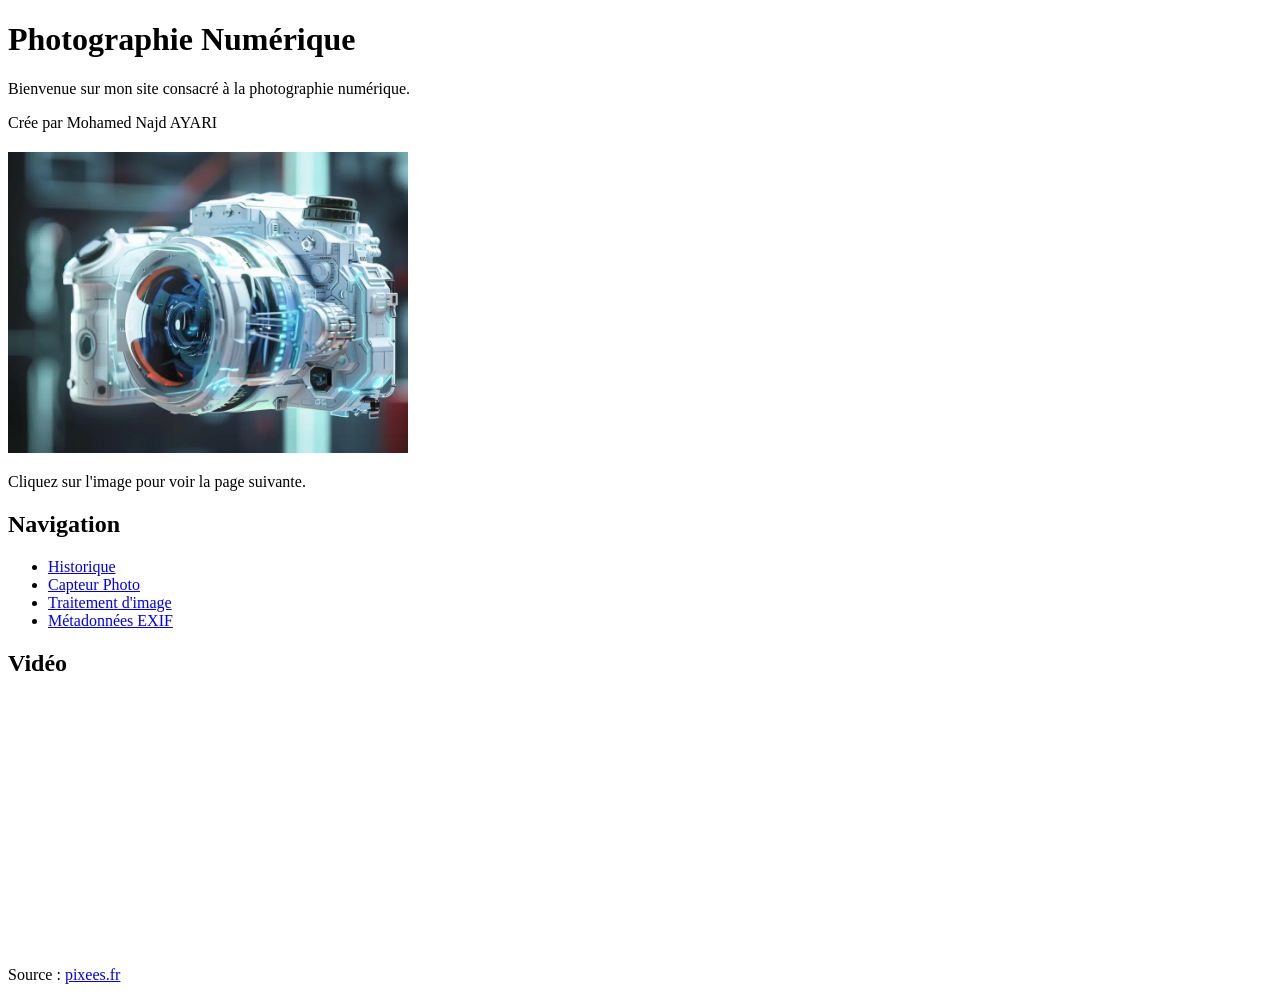
==== index.html @ 78e5d3b6 "Add files via upload" ====
<!DOCTYPE html>

<html>
<head>
<meta charset="UTF-8">
<title>Photographie Numérique</title>
<link rel="stylesheet" href="style.css">
</head>

<body>

<div class="container">

<h1>Photographie Numérique</h1>

<p class="intro">Bienvenue sur mon site consacré à la photographie numérique.</p>

<p class="intro">Crée par Mohamed Najd AYARI</p>

<h2></h2>

<a href="capteur.html">
<img src="images/photonum.webp" width="400">
</a>

<p>Cliquez sur l'image pour voir la page suivante.</p>

<h2>Navigation</h2>

<ul>
<li><a href="historique.html">Historique</a></li>
<li><a href="capteur.html">Capteur Photo</a></li>
<li><a href="traitement.html">Traitement d'image</a></li>
<li><a href="exif.html">Métadonnées EXIF</a></li>
</ul>

<h2>Vidéo</h2>

<iframe width="420" height="250" 
src="https://www.youtube.com/embed/W9Fei01lYGQ"
title="YouTube video"
frameborder="0"
allowfullscreen>
</iframe>


<p>Source :
<a href="https://pixees.fr/informatiquelycee/n_site/snt_photo.html">
pixees.fr
</a>
</p>

</div>

</body>
</html>
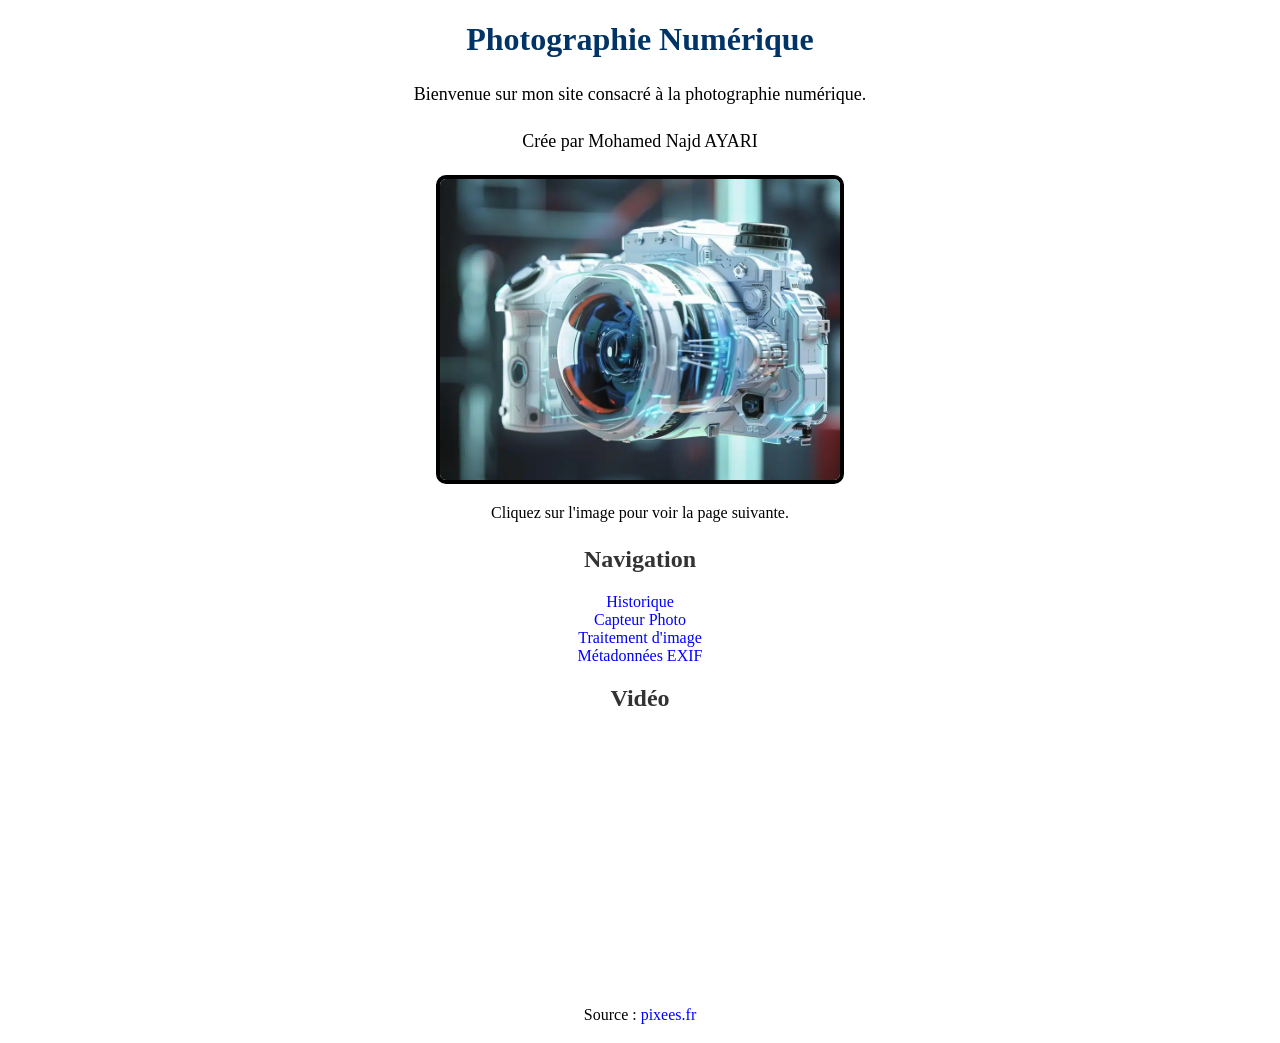
==== commit 4a31712e: "Fix HTML structure and update links to lowercase" ====
--- a/index.html
+++ b/index.html
@@ -54,3 +54,6 @@
 
 </body>
 </html>
+
+
+
--- a/style.css
+++ b/style.css
@@ -0,0 +1,115 @@
+.container{
+text-align:center;
+width:80%;
+margin:auto;
+}
+
+ul{
+list-style-type: none;
+padding: 0;
+margin: 0;
+text-align: center;
+}
+
+img {
+    display: block;
+    margin: 0 auto;
+}
+h1{
+color:#003366;
+text-align:center;
+}
+.intro{
+text-align:center;
+font-size:18px;
+}
+h2{
+color:#333;
+}
+.intro-capteur {
+    background-color: #f0f8ff;  /* bleu très clair */
+    border: 1px solid #a0c4ff; /* bordure douce */
+    border-radius: 10px;        /* coins arrondis */
+    padding: 15px;              /* espace intérieur */
+    margin-bottom: 20px;        /* espace sous la div */
+    font-style: italic;          /* texte en italique */
+    max-width: 800px;           /* largeur maximale pour ne pas trop étirer */
+    margin-left: auto;
+    margin-right: auto;         /* centre la div horizontalement */
+    text-align: justify;        /* texte justifié */
+}
+
+.historique {
+    background-color: #f0f8ff;  /* bleu très clair */
+    border: 1px solid #a0c4ff; /* bordure douce */
+    border-radius: 10px;        /* coins arrondis */
+    padding: 15px;              /* espace intérieur */
+    margin-bottom: 20px;        /* espace sous la div */
+    font-style: italic;          /* texte en italique */
+    max-width: 800px;           /* largeur maximale pour ne pas trop étirer */
+    margin-left: auto;
+    margin-right: auto;         /* centre la div horizontalement */
+    text-align: justify;        /* texte justifié */
+}
+.traitement {
+    background-color: #f0f8ff;  /* bleu très clair */
+    border: 1px solid #a0c4ff; /* bordure douce */
+    border-radius: 10px;        /* coins arrondis */
+    padding: 15px;              /* espace intérieur */
+    margin-bottom: 20px;        /* espace sous la div */
+    font-style: italic;          /* texte en italique */
+    max-width: 800px;           /* largeur maximale pour ne pas trop étirer */
+    margin-left: auto;
+    margin-right: auto;         /* centre la div horizontalement */
+    text-align: justify;        /* texte justifié */
+}
+
+.exif {
+    background-color: #f0f8ff;  /* bleu très clair */
+    border: 1px solid #a0c4ff; /* bordure douce */
+    border-radius: 10px;        /* coins arrondis */
+    padding: 15px;              /* espace intérieur */
+    margin-bottom: 20px;        /* espace sous la div */
+    font-style: italic;          /* texte en italique */
+    max-width: 800px;           /* largeur maximale pour ne pas trop étirer */
+    margin-left: auto;
+    margin-right: auto;         /* centre la div horizontalement */
+    text-align: justify;        /* texte justifié */
+}
+
+
+
+p{
+font-size:16px;
+line-height:1.6;
+}
+
+img{
+border:4px solid black;
+border-radius:10px;
+}
+
+table{
+border-collapse:collapse;
+width:60%;
+background:white;
+}
+
+th{
+background:#003366;
+color:white;
+padding:10px;
+}
+
+td{
+padding:8px;
+}
+
+a{
+color:blue;
+text-decoration:none;
+}
+
+a:hover{
+color:red;
+}
